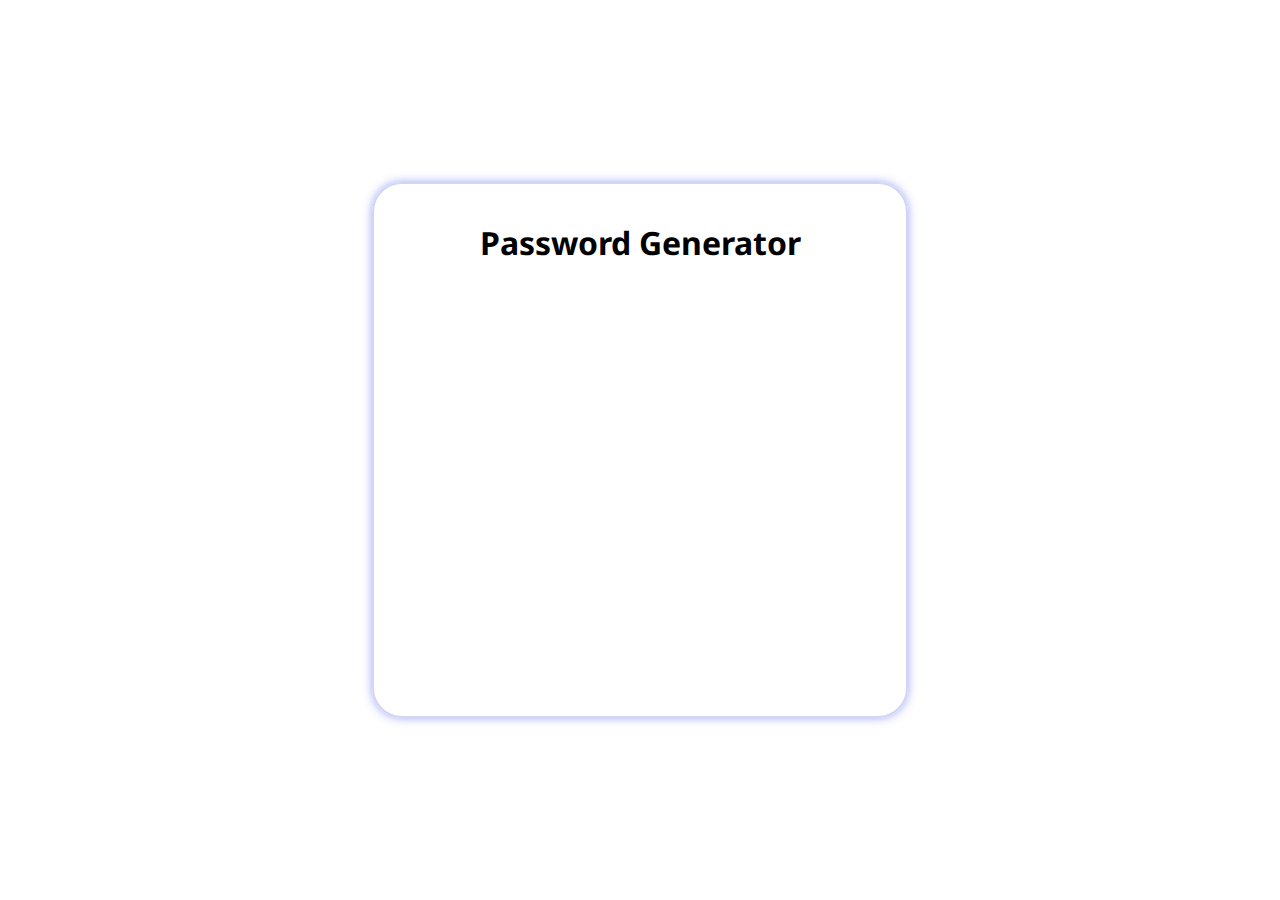
==== Web/index.html @ 1f756916 "Set base file and front-end structure" ====
<!DOCTYPE html>
<html>
<head>
    <meta charset="UTF-8">
    <meta http-equiv="X-UA-Compatible" content="IE=edge">
    <title>Password Generator</title>
    <meta name="viewport" content="width=device-width, initial-scale=1">
    <link rel="stylesheet" type="text/css" media="screen" href="style.css">
    <link rel="preconnect" href="https://fonts.googleapis.com">
    <link rel="preconnect" href="https://fonts.gstatic.com" crossorigin>
    <link rel="stylesheet" href="https://fonts.googleapis.com/css2?family=Noto+Sans&display=swap">
    <script src="main.js"></script>
</head>
<body>
    <noscript>
        <div id="js-warning">
            <p id="js-warning-text">This website creates passwords on the client-side. Because of this, JavaScript must be enabled.</p>
        </div>
    </noscript>
    <div id="main">
        <h1>Password Generator</h1>
    </div>
</body>
</html>
---- Web/style.css ----
@charset "UTF-8";

@font-face {
    font-family: unifont;
    src: url(./assets/fonts/unifont/unifont-15.0.01.otf);
}

html, body {
    margin: 0;
    padding: 0;
}

body {
    font-family: "Noto Sans", unifont, sans-serif;
}

#js-warning {
    width: 720px;
    height: 32px;
    text-align: center;
    background-color: #F0A1A2;
    padding: 0.5em;
    border: 2px solid #ED585B;
    border-radius: 15px;
    position: absolute;
    top: 1em;
    left: 50%;
    transform: translateX(-50%);
    z-index: 1;
}

#js-warning-text {
    margin: 0;
    position: relative;
    top: 50%;
    transform: translateY(-50%);
}

#main {
    padding: 1em;
    text-align: center;
    width: 500px;
    height: 500px;
    position: relative;
    top: 50vh;
    left: 50%;
    transform: translateX(-50%) translateY(-50%);
    border: 2px solid #D3D6F2;
    border-radius: 30px;
    box-shadow: 0 0 10px rgba(65, 83, 237, 0.5);
}
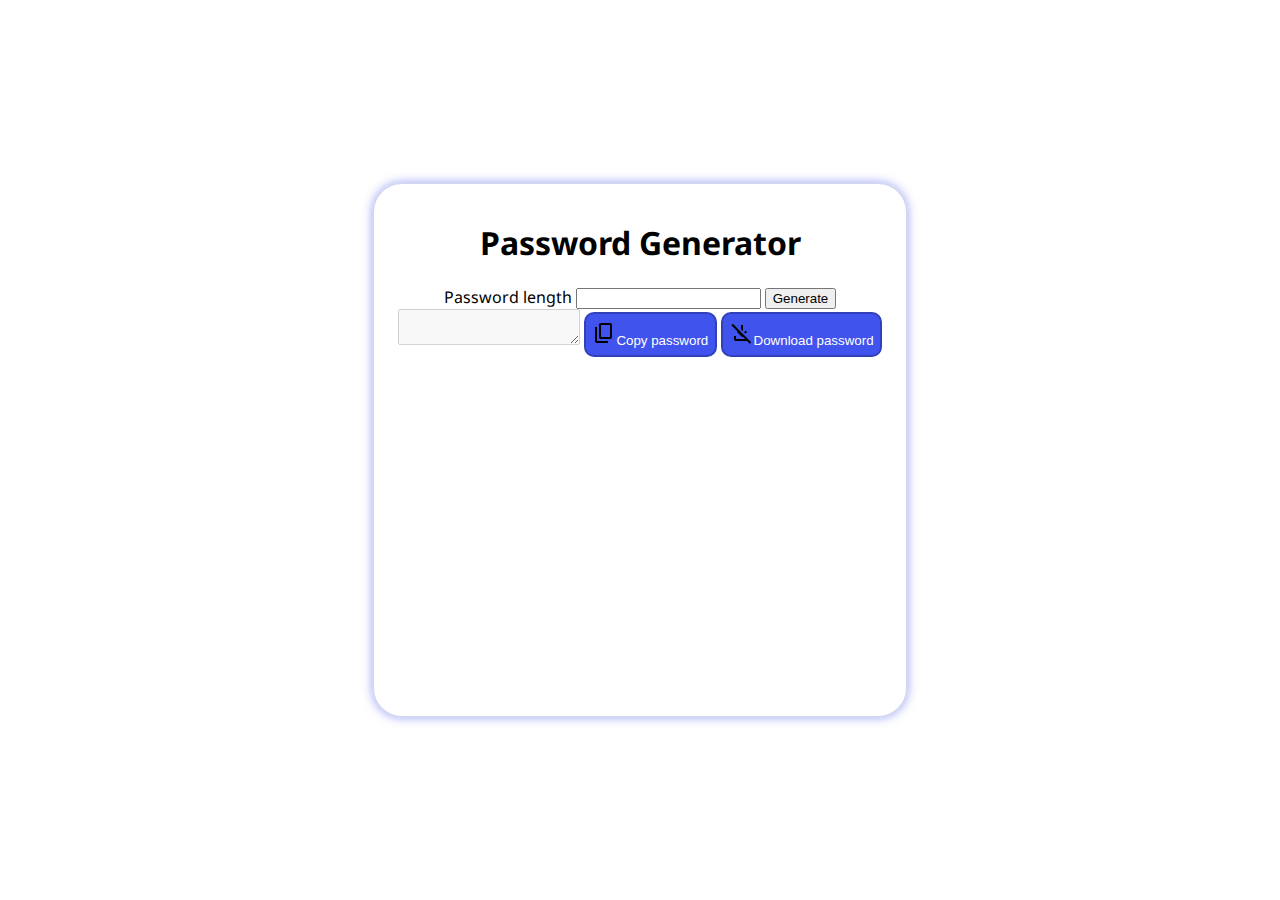
==== commit 2da72ce2: "Lotsa changes" ====
--- a/Web/index.html
+++ b/Web/index.html
@@ -8,17 +8,29 @@
     <link rel="stylesheet" type="text/css" media="screen" href="style.css">
     <link rel="preconnect" href="https://fonts.googleapis.com">
     <link rel="preconnect" href="https://fonts.gstatic.com" crossorigin>
-    <link rel="stylesheet" href="https://fonts.googleapis.com/css2?family=Noto+Sans&display=swap">
+    <link rel="stylesheet" href="https://fonts.googleapis.com/css2?family=Noto+Sans:wght@400;700&display=swap">
+    <link rel="stylesheet" href="https://fonts.googleapis.com/css2?family=Material+Symbols+Outlined:opsz,wght,FILL,GRAD@24,400,0,0" />
     <script src="main.js"></script>
 </head>
 <body>
     <noscript>
-        <div id="js-warning">
-            <p id="js-warning-text">This website creates passwords on the client-side. Because of this, JavaScript must be enabled.</p>
+        <div id="warning">
+            <p id="warning-text">This website creates passwords on the client-side. Because of this, JavaScript must be enabled.</p>
         </div>
     </noscript>
-    <div id="main">
-        <h1>Password Generator</h1>
-    </div>
+    <h1>Password Generator</h1>
+    <form onsubmit="validate(event)">
+        <label for="length">Password length</label>
+        <input type="number" name="length" id="length">
+        <button>Generate</button>
+    </form>
+    <textarea id="password" disabled=""></textarea>
+    <button id="copy" class="copy" disabled><img src="./assets/icons/content_copy_FILL0_wght400_GRAD0_opsz24.svg">Copy password</button>
+    <button id="downloads" onclick="download()" class="copy" disabled><img id="download" src="./assets/icons/download_FILL0_wght400_GRAD0_opsz24.svg">Download password</button>
+    <script>
+        if (document.getElementById("password").innerHTML == "") {
+            document.getElementById("download").setAttribute("src", "./assets/icons/file_download_off_FILL0_wght400_GRAD0_opsz24.svg");
+        }
+    </script>
 </body>
 </html>
--- a/Web/style.css
+++ b/Web/style.css
@@ -12,31 +12,7 @@
 
 body {
     font-family: "Noto Sans", unifont, sans-serif;
-}
 
-#js-warning {
-    width: 720px;
-    height: 32px;
-    text-align: center;
-    background-color: #F0A1A2;
-    padding: 0.5em;
-    border: 2px solid #ED585B;
-    border-radius: 15px;
-    position: absolute;
-    top: 1em;
-    left: 50%;
-    transform: translateX(-50%);
-    z-index: 1;
-}
-
-#js-warning-text {
-    margin: 0;
-    position: relative;
-    top: 50%;
-    transform: translateY(-50%);
-}
-
-#main {
     padding: 1em;
     text-align: center;
     width: 500px;
@@ -48,4 +24,47 @@
     border: 2px solid #D3D6F2;
     border-radius: 30px;
     box-shadow: 0 0 10px rgba(65, 83, 237, 0.5);
-}+}
+
+#warning {
+    width: 720px;
+    height: 32px;
+    text-align: center;
+    background-color: #F0A1A2;
+    padding: 0.5em;
+    border: 2px solid #ED585B;
+    border-radius: 15px;
+    position: fixed;
+    top: 1em;
+    left: 50%;
+    transform: translateX(-50%);
+    z-index: 1;
+}
+
+#warning-text {
+    margin: 0;
+    position: relative;
+    top: 50%;
+    transform: translateY(-50%);
+}
+
+.copy {
+    background-color: #4153ED;
+    border-radius: 10px;
+    color: white;
+    text-align: center;
+    border: none;
+    padding: 0.5em;
+    border: 2px solid #3240BA;
+}
+
+.copy:hover {
+    background-color: #3240BA;
+}
+
+#copy {
+    cursor: not-allowed;
+}
+#downloads {
+    cursor: not-allowed;
+}
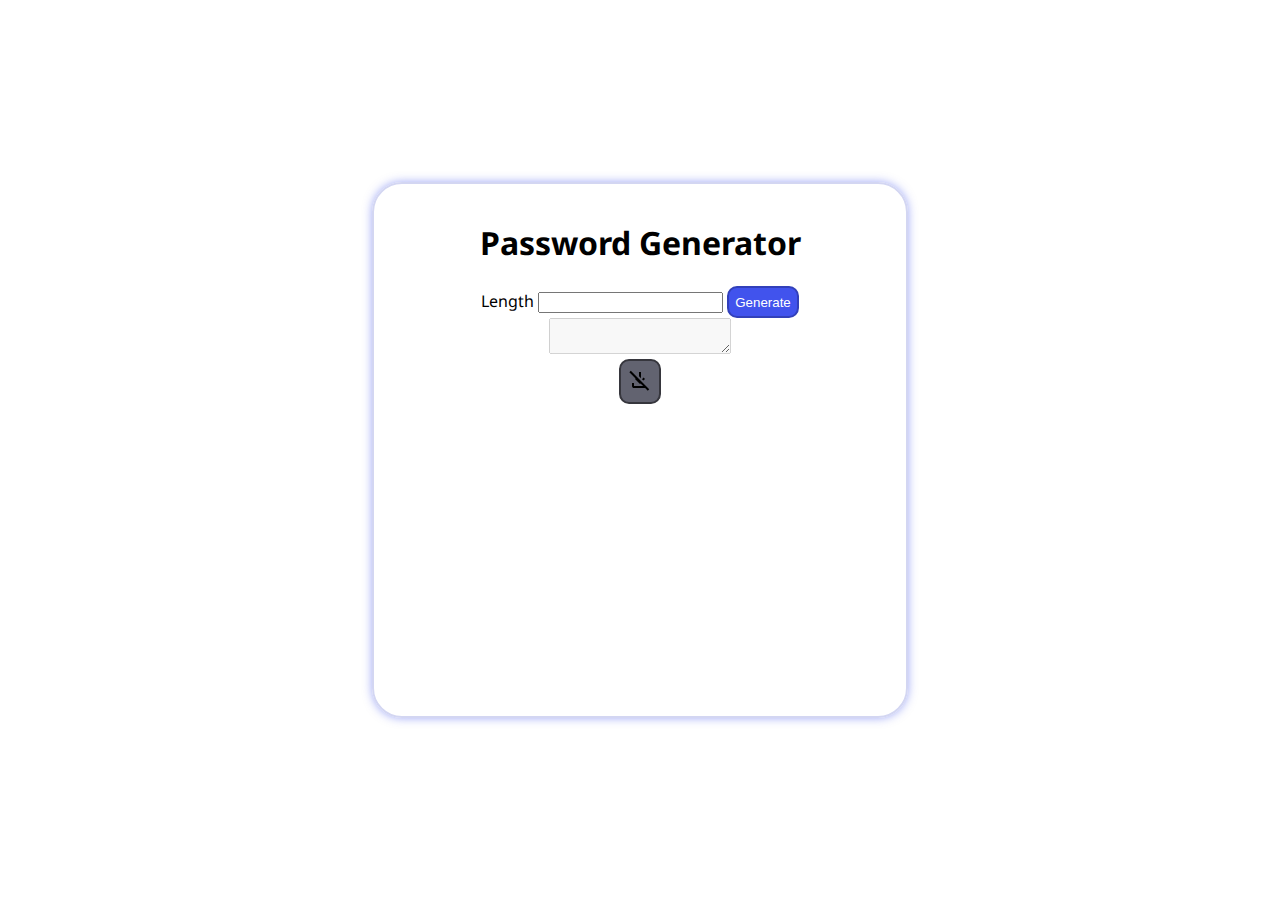
==== commit dec1ac0d: "Base code done" ====
--- a/Web/index.html
+++ b/Web/index.html
@@ -9,28 +9,31 @@
     <link rel="preconnect" href="https://fonts.googleapis.com">
     <link rel="preconnect" href="https://fonts.gstatic.com" crossorigin>
     <link rel="stylesheet" href="https://fonts.googleapis.com/css2?family=Noto+Sans:wght@400;700&display=swap">
-    <link rel="stylesheet" href="https://fonts.googleapis.com/css2?family=Material+Symbols+Outlined:opsz,wght,FILL,GRAD@24,400,0,0" />
     <script src="main.js"></script>
 </head>
 <body>
     <noscript>
+        <style>
+            button {
+                background-color: #626370;
+                border-color: #36363D;
+                pointer-events: none;
+            }
+        </style>
         <div id="warning">
             <p id="warning-text">This website creates passwords on the client-side. Because of this, JavaScript must be enabled.</p>
         </div>
     </noscript>
-    <h1>Password Generator</h1>
-    <form onsubmit="validate(event)">
-        <label for="length">Password length</label>
-        <input type="number" name="length" id="length">
-        <button>Generate</button>
-    </form>
-    <textarea id="password" disabled=""></textarea>
-    <button id="copy" class="copy" disabled><img src="./assets/icons/content_copy_FILL0_wght400_GRAD0_opsz24.svg">Copy password</button>
-    <button id="downloads" onclick="download()" class="copy" disabled><img id="download" src="./assets/icons/download_FILL0_wght400_GRAD0_opsz24.svg">Download password</button>
-    <script>
-        if (document.getElementById("password").innerHTML == "") {
-            document.getElementById("download").setAttribute("src", "./assets/icons/file_download_off_FILL0_wght400_GRAD0_opsz24.svg");
-        }
-    </script>
+    <div id="main">
+        <h1>Password Generator</h1>
+        <form onsubmit="validate(event)">
+            <label for="length">Length</label>
+            <input type="number" name="length" id="length">
+            <button id="generate">Generate</button>
+        </form>
+        <textarea id="password" disabled></textarea>
+        <br />
+        <button id="download" onclick="download()" disabled><img id="download-icon" src="./assets/icons/download_off.svg"></button>
+    </div>
 </body>
 </html>
--- a/Web/style.css
+++ b/Web/style.css
@@ -2,7 +2,7 @@
 
 @font-face {
     font-family: unifont;
-    src: url(./assets/fonts/unifont/unifont-15.0.01.otf);
+    src: url(./assets/fonts/unifont/unifont.otf);
 }
 
 html, body {
@@ -12,7 +12,9 @@
 
 body {
     font-family: "Noto Sans", unifont, sans-serif;
+}
 
+#main {
     padding: 1em;
     text-align: center;
     width: 500px;
@@ -27,7 +29,7 @@
 }
 
 #warning {
-    width: 720px;
+    width: 760px;
     height: 32px;
     text-align: center;
     background-color: #F0A1A2;
@@ -48,23 +50,27 @@
     transform: translateY(-50%);
 }
 
-.copy {
+button {
     background-color: #4153ED;
     border-radius: 10px;
     color: white;
     text-align: center;
-    border: none;
     padding: 0.5em;
     border: 2px solid #3240BA;
+    transition: background-color 200ms, border-color 200ms;
 }
 
-.copy:hover {
+button:hover {
     background-color: #3240BA;
+    border-color: #1E266E;
 }
 
-#copy {
+#generate {
+    cursor: pointer;
+}
+
+#download {
+    background-color: #626370;
+    border-color: #36363D;
     cursor: not-allowed;
 }
-#downloads {
-    cursor: not-allowed;
-}
